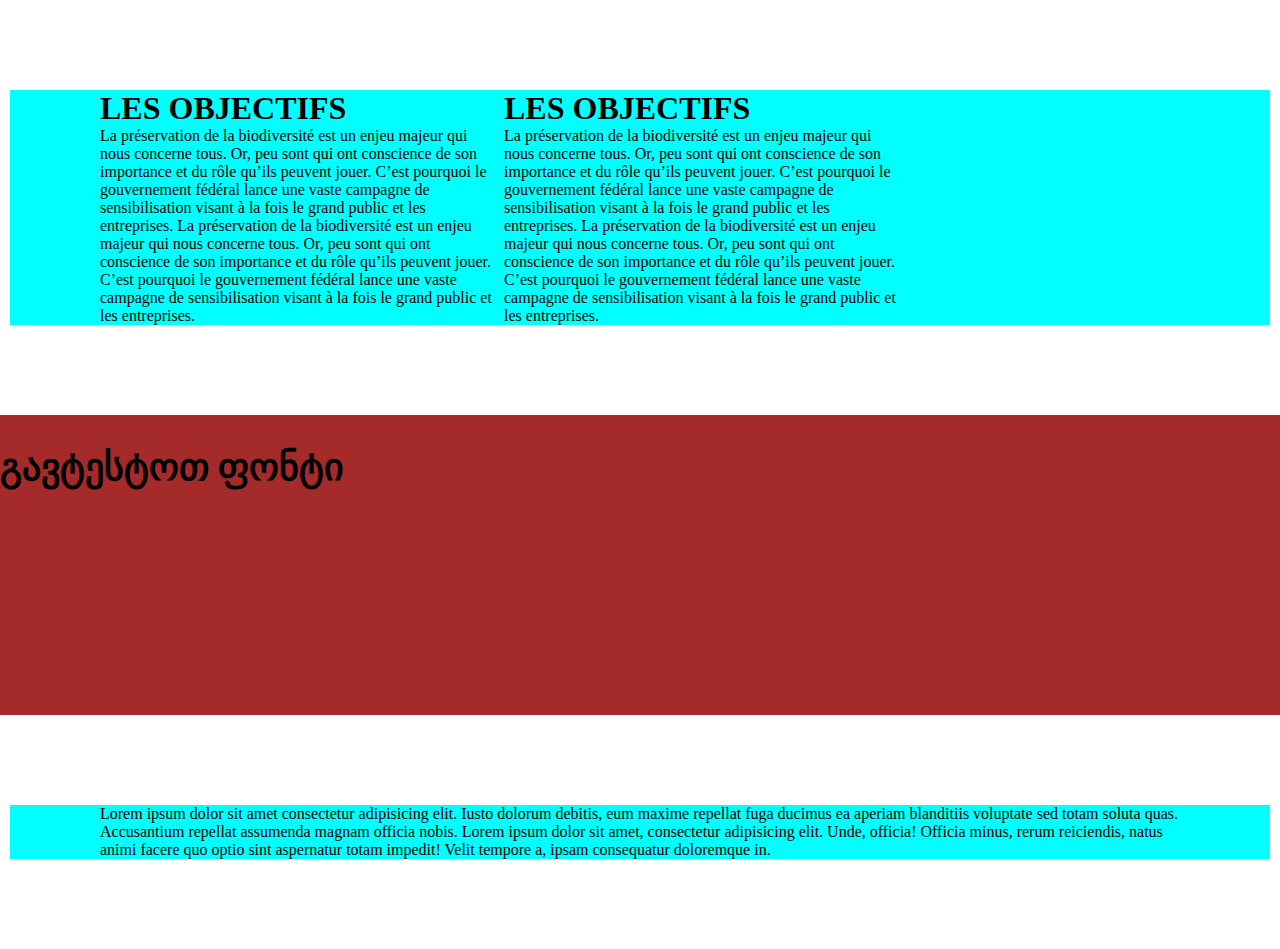
==== index.html @ e8ab86fb "add-css-container" ====
<!DOCTYPE html>
<html lang="en">
<head>
    <meta charset="UTF-8">
    <meta http-equiv="X-UA-Compatible" content="IE=edge">
    <meta name="viewport" content="width=device-width, initial-scale=1.0">
    <link rel="stylesheet" type="text/css" href="style.css">
    <title>container
    </title>
    
</head>
<body>
 <div class="container">
   <div class="textwrapper">
      <h1>LES OBJECTIFS</h1>
      <p>
      La préservation de la biodiversité est un enjeu majeur qui nous concerne tous. Or, peu sont qui ont conscience de son importance et du rôle qu’ils peuvent jouer. C’est pourquoi le gouvernement fédéral lance une vaste campagne de sensibilisation visant à la fois le grand public et les entreprises.
      La préservation de la biodiversité est un enjeu majeur qui nous concerne tous. Or, peu sont qui ont conscience de son importance et du rôle qu’ils peuvent jouer. C’est pourquoi le gouvernement fédéral lance une vaste campagne de sensibilisation visant à la fois le grand public et les entreprises.
      </p>
    </div>
    
   <div class="textwrapper">
         <h1>LES OBJECTIFS</h1>
         <p>La préservation de la biodiversité est un enjeu majeur qui nous concerne tous. Or, peu sont qui ont conscience de son importance et du rôle qu’ils peuvent jouer. C’est pourquoi le gouvernement fédéral lance une vaste campagne de sensibilisation visant à la fois le grand public et les entreprises.
            La préservation de la biodiversité est un enjeu majeur qui nous concerne tous. Or, peu sont qui ont conscience de son importance et du rôle qu’ils peuvent jouer. C’est pourquoi le gouvernement fédéral lance une vaste campagne de sensibilisation visant à la fois le grand public et les entreprises.
           </p>
      </div>
  </div>
   <div class="red">
      <h2> გავტესტოთ ფონტი</h2>
   </div>
 <section>
    <div class="container">
      Lorem ipsum dolor sit amet consectetur adipisicing elit. Iusto dolorum debitis, eum maxime repellat fuga ducimus ea aperiam blanditiis voluptate sed totam soluta quas. Accusantium repellat assumenda magnam officia nobis.
      Lorem ipsum dolor sit amet, consectetur adipisicing elit. Unde, officia! Officia minus, rerum reiciendis, natus animi facere quo optio sint aspernatur totam impedit! Velit tempore a, ipsam consequatur doloremque in.
    </div>
  </section>
</body>
---- style.css ----
*{
    box-sizing: border-box;
    margin: 0;
    padding: 0;
    color: rgb(0, 0, 0);
}

.container{
    max-width: 1260px;
    width: 100%;
    background-color: aqua;
    margin: 90px auto;
    padding: 0 90px;
    
}
.textwrapper{
    display: inline-block;
    width: 400px;
   
   
}
.red{
    background-color: brown;
   height: 300px;
   padding-top: 30px;
   font-size: 25px;
}
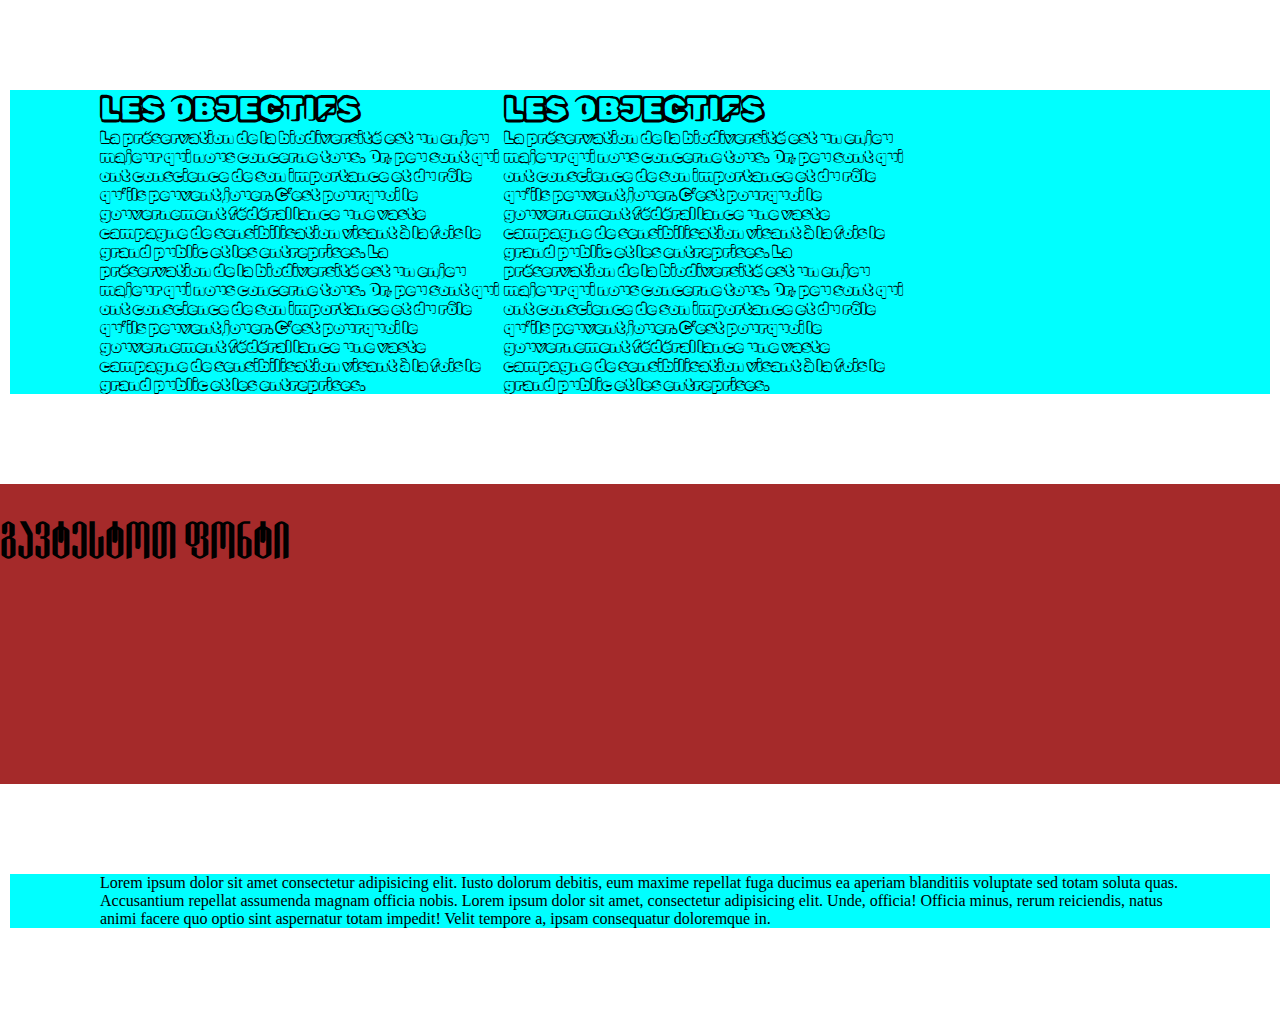
==== commit d1f95f14: "add-fonts" ====
--- a/index.html
+++ b/index.html
@@ -4,7 +4,8 @@
     <meta charset="UTF-8">
     <meta http-equiv="X-UA-Compatible" content="IE=edge">
     <meta name="viewport" content="width=device-width, initial-scale=1.0">
-    <link rel="stylesheet" type="text/css" href="style.css">
+    <link rel="stylesheet" type="text/css" href="styles/style.css">
+    <link rel="stylesheet" type="text/css" href="styles/fonts.css">
     <title>container
     </title>
     
--- a/styles/style.css
+++ b/styles/style.css
@@ -0,0 +1,30 @@
+*{
+    box-sizing: border-box;
+    margin: 0;
+    padding: 0;
+    color: rgb(0, 0, 0);
+}
+
+.container{
+    max-width: 1260px;
+    width: 100%;
+    background-color: aqua;
+    margin: 90px auto;
+    padding: 0 90px;
+    
+}
+.textwrapper{
+    display: inline-block;
+    width: 400px;
+    font-family: 'Rubik Vinyl';
+   
+   
+}
+.red{
+    background-color: brown;
+   height: 300px;
+   padding-top: 30px;
+   font-size: 30px;
+   font-family: 'ALK Tommaso';
+  
+}
--- a/styles/fonts.css
+++ b/styles/fonts.css
@@ -0,0 +1,18 @@
+@font-face {
+    font-family: 'ALK Tommaso';
+    src: url('../fonts/alk-tommaso-webfont.eot'); /* IE9 Compat Modes */
+    src: url('../fonts/alk-tommaso-webfont.eot?#iefix') format('embedded-opentype'), /* IE6-IE8 */
+         url('../fonts/alk-tommaso-webfont.woff2') format('woff2'), /* Super Modern Browsers */
+         url('../fonts/alk-tommaso-webfont.woff') format('woff'), /* Pretty Modern Browsers */
+         url('../fonts/alk-tommaso-webfont.ttf') format('truetype'), /* Safari, Android, iOS */
+         url('../fonts/alk-tommaso-webfont.svg#alk_tommasoregular') format('svg'); /* Legacy iOS */
+}
+@font-face {
+    font-family: 'Rubik Vinyl';
+    src: url('../fonts/RubikVinyl-Regular.woff2') format('woff2'),
+        url('../fonts/RubikVinyl-Regular.woff') format('woff'),
+        url('../fonts/RubikVinyl-Regular.ttf') format('truetype');
+    font-weight: normal;
+    font-style: normal;
+    font-display: swap;
+}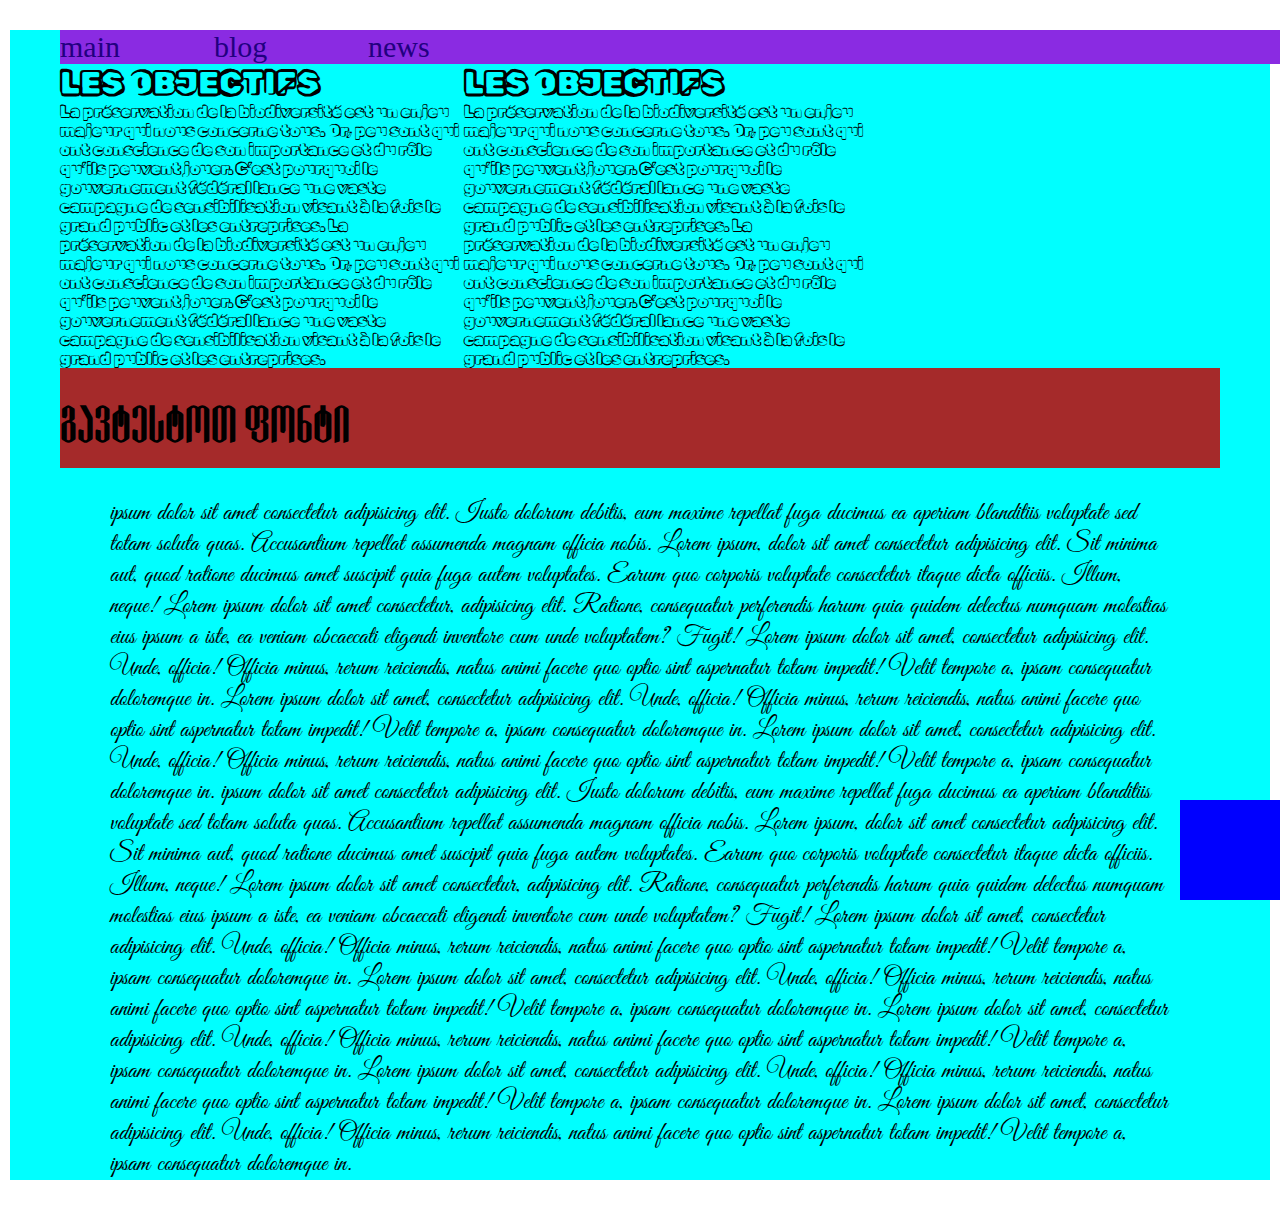
==== commit ea40b9a9: "add-position style" ====
--- a/index.html
+++ b/index.html
@@ -11,6 +11,23 @@
     
 </head>
 <body>
+   <div class="container">
+   <header class="head-blok"> 
+       <nav class="navbar">
+          <ul>
+            <li class="navbar-li">
+              <a href="#">main</a>
+            </li>
+            <li class="navbar-li">
+              <a href="#">blog</a> 
+            </li>
+            <li class="navbar-li">
+               <a href="#">news</a>
+            </li>
+         </ul>
+       </nav>
+       </div>
+   </header>
  <div class="container">
    <div class="textwrapper">
       <h1>LES OBJECTIFS</h1>
@@ -26,15 +43,29 @@
             La préservation de la biodiversité est un enjeu majeur qui nous concerne tous. Or, peu sont qui ont conscience de son importance et du rôle qu’ils peuvent jouer. C’est pourquoi le gouvernement fédéral lance une vaste campagne de sensibilisation visant à la fois le grand public et les entreprises.
            </p>
       </div>
-  </div>
    <div class="red">
       <h2> გავტესტოთ ფონტი</h2>
    </div>
+    <div class="chat" ></div>
  <section>
     <div class="container">
-      Lorem ipsum dolor sit amet consectetur adipisicing elit. Iusto dolorum debitis, eum maxime repellat fuga ducimus ea aperiam blanditiis voluptate sed totam soluta quas. Accusantium repellat assumenda magnam officia nobis.
-      Lorem ipsum dolor sit amet, consectetur adipisicing elit. Unde, officia! Officia minus, rerum reiciendis, natus animi facere quo optio sint aspernatur totam impedit! Velit tempore a, ipsam consequatur doloremque in.
-    </div>
+      <p class="container2"> ipsum dolor sit amet consectetur adipisicing elit. Iusto dolorum debitis, eum maxime repellat fuga ducimus ea aperiam blanditiis voluptate sed totam soluta quas. Accusantium repellat assumenda magnam officia nobis.
+          Lorem ipsum, dolor sit amet consectetur adipisicing elit. Sit minima aut, quod ratione ducimus amet suscipit quia fuga autem voluptates. Earum quo corporis voluptate consectetur itaque dicta officiis. Illum, neque!
+          Lorem ipsum dolor sit amet consectetur, adipisicing elit. Ratione, consequatur perferendis harum quia quidem delectus numquam molestias eius ipsum a iste, ea veniam obcaecati eligendi inventore cum unde voluptatem? Fugit!
+          Lorem ipsum dolor sit amet, consectetur adipisicing elit. Unde, officia! Officia minus, rerum reiciendis, natus animi facere quo optio sint aspernatur totam impedit! Velit tempore a, ipsam consequatur doloremque in.
+          Lorem ipsum dolor sit amet, consectetur adipisicing elit. Unde, officia! Officia minus, rerum reiciendis, natus animi facere quo optio sint aspernatur totam impedit! Velit tempore a, ipsam consequatur doloremque in.
+          Lorem ipsum dolor sit amet, consectetur adipisicing elit. Unde, officia! Officia minus, rerum reiciendis, natus animi facere quo optio sint aspernatur totam impedit! Velit tempore a, ipsam consequatur doloremque in.
+          ipsum dolor sit amet consectetur adipisicing elit. Iusto dolorum debitis, eum maxime repellat fuga ducimus ea aperiam blanditiis voluptate sed totam soluta quas. Accusantium repellat assumenda magnam officia nobis.
+          Lorem ipsum, dolor sit amet consectetur adipisicing elit. Sit minima aut, quod ratione ducimus amet suscipit quia fuga autem voluptates. Earum quo corporis voluptate consectetur itaque dicta officiis. Illum, neque!
+          Lorem ipsum dolor sit amet consectetur, adipisicing elit. Ratione, consequatur perferendis harum quia quidem delectus numquam molestias eius ipsum a iste, ea veniam obcaecati eligendi inventore cum unde voluptatem? Fugit!
+          Lorem ipsum dolor sit amet, consectetur adipisicing elit. Unde, officia! Officia minus, rerum reiciendis, natus animi facere quo optio sint aspernatur totam impedit! Velit tempore a, ipsam consequatur doloremque in.
+          Lorem ipsum dolor sit amet, consectetur adipisicing elit. Unde, officia! Officia minus, rerum reiciendis, natus animi facere quo optio sint aspernatur totam impedit! Velit tempore a, ipsam consequatur doloremque in.
+          Lorem ipsum dolor sit amet, consectetur adipisicing elit. Unde, officia! Officia minus, rerum reiciendis, natus animi facere quo optio sint aspernatur totam impedit! Velit tempore a, ipsam consequatur doloremque in.
+          Lorem ipsum dolor sit amet, consectetur adipisicing elit. Unde, officia! Officia minus, rerum reiciendis, natus animi facere quo optio sint aspernatur totam impedit! Velit tempore a, ipsam consequatur doloremque in.
+          
+          Lorem ipsum dolor sit amet, consectetur adipisicing elit. Unde, officia! Officia minus, rerum reiciendis, natus animi facere quo optio sint aspernatur totam impedit! Velit tempore a, ipsam consequatur doloremque in.
+      </p>
+   </div>
   </section>
 </body>
 
--- a/styles/style.css
+++ b/styles/style.css
@@ -1,4 +1,11 @@
-*{
+ 
+ a{
+    text-decoration: none;
+ }
+ ul{
+    list-style: none;
+ }
+ *{
     box-sizing: border-box;
     margin: 0;
     padding: 0;
@@ -9,22 +16,50 @@
     max-width: 1260px;
     width: 100%;
     background-color: aqua;
-    margin: 90px auto;
-    padding: 0 90px;
+    margin: 30px auto;
+    padding: 0 50px;
     
 }
 .textwrapper{
     display: inline-block;
     width: 400px;
     font-family: 'Rubik Vinyl';
+    padding-top: 34px;
    
    
 }
 .red{
     background-color: brown;
-   height: 300px;
+   height: 100px;
    padding-top: 30px;
    font-size: 30px;
    font-family: 'ALK Tommaso';
   
 }
+.container2{
+    font-family: 'Great Vibes';
+    font-size: 25px;
+}
+.navbar-li{
+    display: inline-block;
+    width: 150px;
+    font-size: 30px;
+}
+.navbar-li a {
+    color: rgb(34, 0, 128);
+}
+.head-blok{
+    background-color: blueviolet;
+    position: fixed;
+    width: 100%;
+}
+.chat{
+    height: 100px;
+    width: 100px;
+    background-color: blue;
+    position: fixed;
+    /* top: ; */
+    bottom: 0px;
+    right:0px ;
+    /* left: ; */
+}
--- a/styles/fonts.css
+++ b/styles/fonts.css
@@ -15,4 +15,24 @@
     font-weight: normal;
     font-style: normal;
     font-display: swap;
-}+}
+@font-face {
+    font-family: 'Rubik Vinyl';
+    src: url('RubikVinyl-Regular.woff2') format('woff2'),
+        url('RubikVinyl-Regular.woff') format('woff'),
+        url('RubikVinyl-Regular.ttf') format('truetype');
+    font-weight: normal;
+    font-style: normal;
+    font-display: swap;
+}
+
+@font-face {
+    font-family: 'Great Vibes';
+    src: url('../fonts/GreatVibes-Regular.woff2') format('woff2'),
+        url('../fonts/GreatVibes-Regular.woff') format('woff'),
+        url('../fonts/GreatVibes-Regular.ttf') format('truetype');
+    font-weight: normal;
+    font-style: normal;
+    font-display: swap;
+}
+
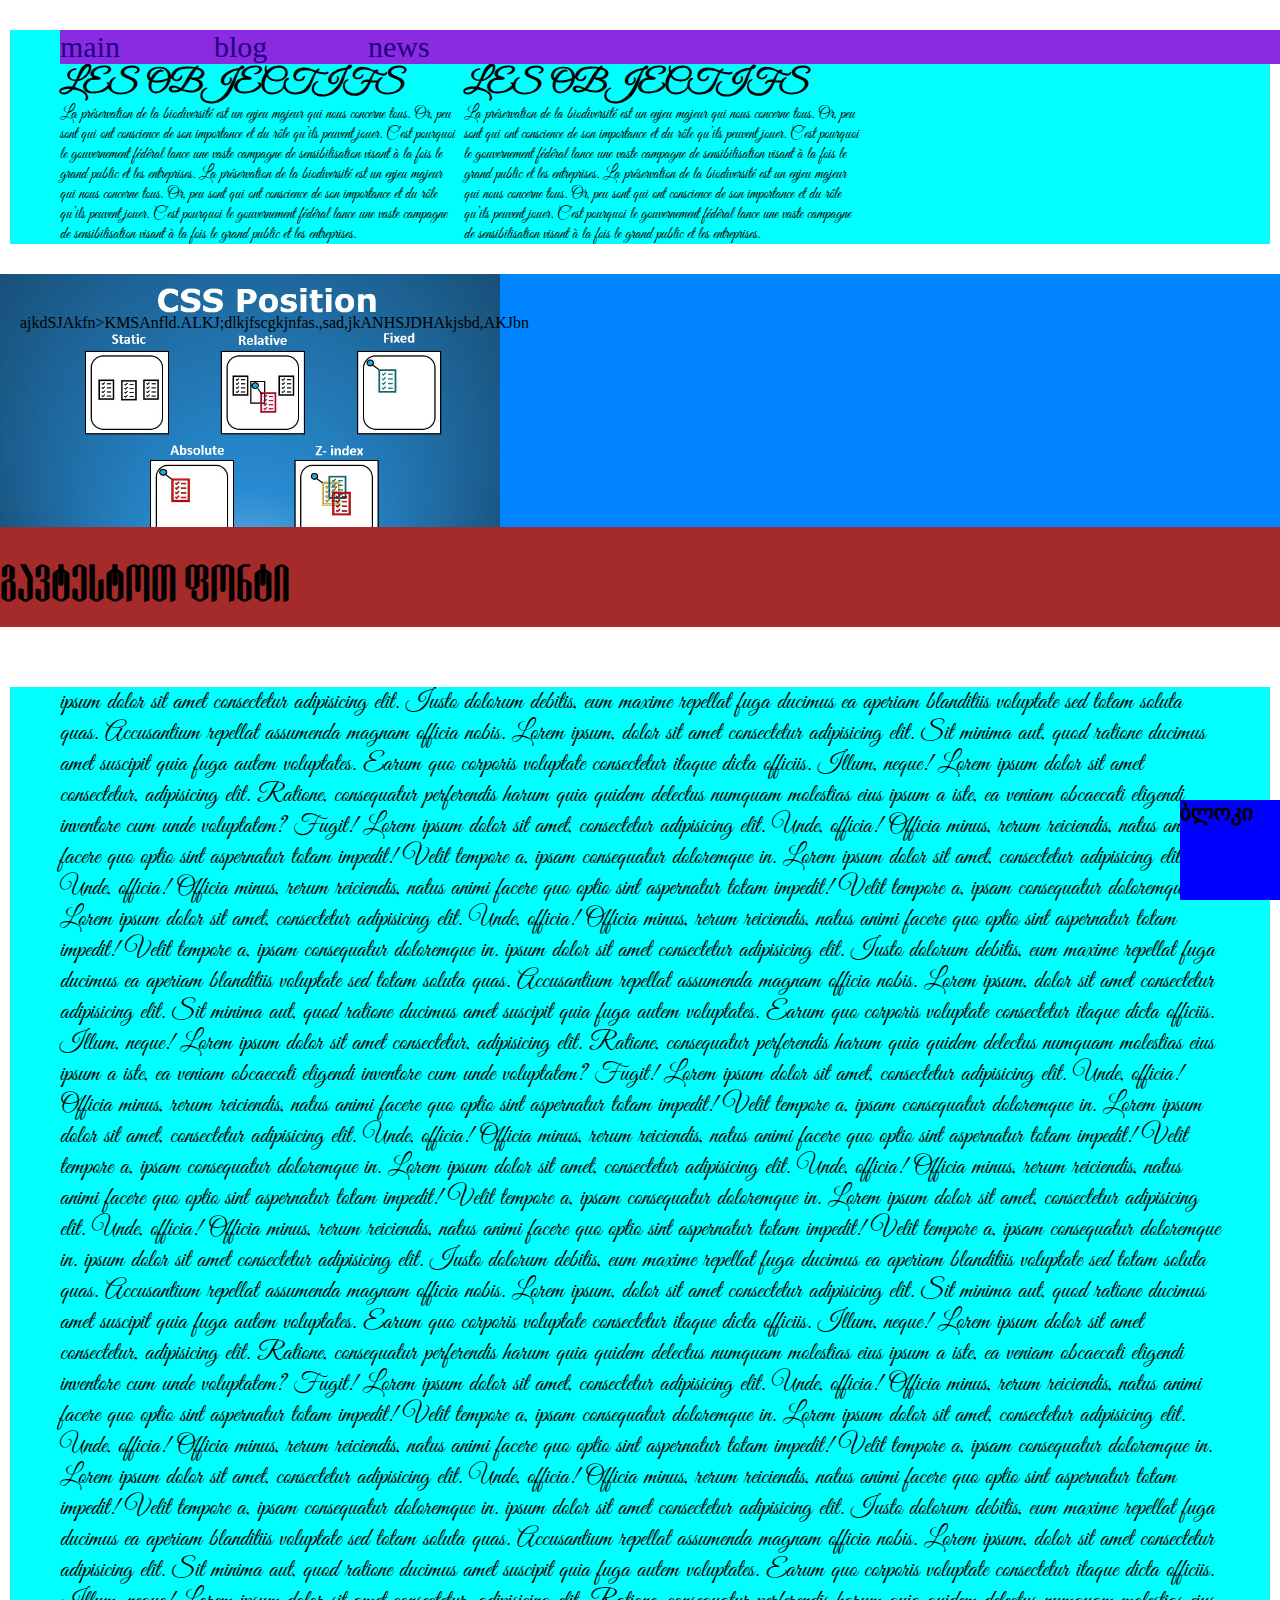
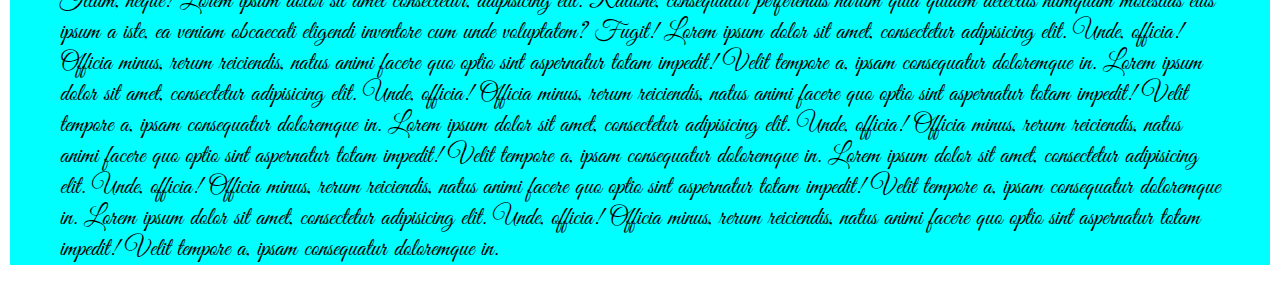
==== commit 7828da5c: "add position-relative-absolute-fixed" ====
--- a/index.html
+++ b/index.html
@@ -28,7 +28,7 @@
        </nav>
        </div>
    </header>
- <div class="container">
+<div class="container">
    <div class="textwrapper">
       <h1>LES OBJECTIFS</h1>
       <p>
@@ -42,14 +42,38 @@
          <p>La préservation de la biodiversité est un enjeu majeur qui nous concerne tous. Or, peu sont qui ont conscience de son importance et du rôle qu’ils peuvent jouer. C’est pourquoi le gouvernement fédéral lance une vaste campagne de sensibilisation visant à la fois le grand public et les entreprises.
             La préservation de la biodiversité est un enjeu majeur qui nous concerne tous. Or, peu sont qui ont conscience de son importance et du rôle qu’ils peuvent jouer. C’est pourquoi le gouvernement fédéral lance une vaste campagne de sensibilisation visant à la fois le grand public et les entreprises.
            </p>
-      </div>
+   </div>
+</div>
+
+ <div class="ficture-content">
+      <img class="picture" src="images/CSS-Position.jpg" alt="css position">
+   
+   <div class="text-content" >
+         ajkdSJAkfn>KMSAnfld.ALKJ;dlkjfscgkjnfas.,sad,jkANHSJDHAkjsbd,AKJbn
+   </div>
+</div>
    <div class="red">
       <h2> გავტესტოთ ფონტი</h2>
    </div>
-    <div class="chat" ></div>
+    <div class="chat" >
+      <h1 class="small-blok">ბლოკი</h1>
+    </div>
  <section>
     <div class="container">
       <p class="container2"> ipsum dolor sit amet consectetur adipisicing elit. Iusto dolorum debitis, eum maxime repellat fuga ducimus ea aperiam blanditiis voluptate sed totam soluta quas. Accusantium repellat assumenda magnam officia nobis.
+          Lorem ipsum, dolor sit amet consectetur adipisicing elit. Sit minima aut, quod ratione ducimus amet suscipit quia fuga autem voluptates. Earum quo corporis voluptate consectetur itaque dicta officiis. Illum, neque!
+          Lorem ipsum dolor sit amet consectetur, adipisicing elit. Ratione, consequatur perferendis harum quia quidem delectus numquam molestias eius ipsum a iste, ea veniam obcaecati eligendi inventore cum unde voluptatem? Fugit!
+          Lorem ipsum dolor sit amet, consectetur adipisicing elit. Unde, officia! Officia minus, rerum reiciendis, natus animi facere quo optio sint aspernatur totam impedit! Velit tempore a, ipsam consequatur doloremque in.
+          Lorem ipsum dolor sit amet, consectetur adipisicing elit. Unde, officia! Officia minus, rerum reiciendis, natus animi facere quo optio sint aspernatur totam impedit! Velit tempore a, ipsam consequatur doloremque in.
+          Lorem ipsum dolor sit amet, consectetur adipisicing elit. Unde, officia! Officia minus, rerum reiciendis, natus animi facere quo optio sint aspernatur totam impedit! Velit tempore a, ipsam consequatur doloremque in.
+          ipsum dolor sit amet consectetur adipisicing elit. Iusto dolorum debitis, eum maxime repellat fuga ducimus ea aperiam blanditiis voluptate sed totam soluta quas. Accusantium repellat assumenda magnam officia nobis.
+          Lorem ipsum, dolor sit amet consectetur adipisicing elit. Sit minima aut, quod ratione ducimus amet suscipit quia fuga autem voluptates. Earum quo corporis voluptate consectetur itaque dicta officiis. Illum, neque!
+          Lorem ipsum dolor sit amet consectetur, adipisicing elit. Ratione, consequatur perferendis harum quia quidem delectus numquam molestias eius ipsum a iste, ea veniam obcaecati eligendi inventore cum unde voluptatem? Fugit!
+          Lorem ipsum dolor sit amet, consectetur adipisicing elit. Unde, officia! Officia minus, rerum reiciendis, natus animi facere quo optio sint aspernatur totam impedit! Velit tempore a, ipsam consequatur doloremque in.
+          Lorem ipsum dolor sit amet, consectetur adipisicing elit. Unde, officia! Officia minus, rerum reiciendis, natus animi facere quo optio sint aspernatur totam impedit! Velit tempore a, ipsam consequatur doloremque in.
+          Lorem ipsum dolor sit amet, consectetur adipisicing elit. Unde, officia! Officia minus, rerum reiciendis, natus animi facere quo optio sint aspernatur totam impedit! Velit tempore a, ipsam consequatur doloremque in.
+          Lorem ipsum dolor sit amet, consectetur adipisicing elit. Unde, officia! Officia minus, rerum reiciendis, natus animi facere quo optio sint aspernatur totam impedit! Velit tempore a, ipsam consequatur doloremque in.
+          ipsum dolor sit amet consectetur adipisicing elit. Iusto dolorum debitis, eum maxime repellat fuga ducimus ea aperiam blanditiis voluptate sed totam soluta quas. Accusantium repellat assumenda magnam officia nobis.
           Lorem ipsum, dolor sit amet consectetur adipisicing elit. Sit minima aut, quod ratione ducimus amet suscipit quia fuga autem voluptates. Earum quo corporis voluptate consectetur itaque dicta officiis. Illum, neque!
           Lorem ipsum dolor sit amet consectetur, adipisicing elit. Ratione, consequatur perferendis harum quia quidem delectus numquam molestias eius ipsum a iste, ea veniam obcaecati eligendi inventore cum unde voluptatem? Fugit!
           Lorem ipsum dolor sit amet, consectetur adipisicing elit. Unde, officia! Officia minus, rerum reiciendis, natus animi facere quo optio sint aspernatur totam impedit! Velit tempore a, ipsam consequatur doloremque in.
--- a/styles/style.css
+++ b/styles/style.css
@@ -17,8 +17,7 @@
     width: 100%;
     background-color: aqua;
     margin: 30px auto;
-    padding: 0 50px;
-    
+   padding: 0 50px;   
 }
 .textwrapper{
     display: inline-block;
@@ -34,6 +33,8 @@
    padding-top: 30px;
    font-size: 30px;
    font-family: 'ALK Tommaso';
+   position: relative;
+   top: -30px;
   
 }
 .container2{
@@ -52,14 +53,32 @@
     background-color: blueviolet;
     position: fixed;
     width: 100%;
+    z-index: 1;
 }
 .chat{
     height: 100px;
     width: 100px;
     background-color: blue;
     position: fixed;
-    /* top: ; */
+    
     bottom: 0px;
     right:0px ;
-    /* left: ; */
 }
+.small-blok{
+    font-size: 22px;
+}
+    /* position absolute/relative */
+
+.ficture-content{
+    background-color: rgb(0, 132, 255);
+    position: relative;
+}
+.picture{
+    width: 500px;
+}
+.text-content{
+    position: absolute;
+    left: 20px;
+    top: 40px;
+    
+}--- a/styles/fonts.css
+++ b/styles/fonts.css
@@ -18,9 +18,9 @@
 }
 @font-face {
     font-family: 'Rubik Vinyl';
-    src: url('RubikVinyl-Regular.woff2') format('woff2'),
-        url('RubikVinyl-Regular.woff') format('woff'),
-        url('RubikVinyl-Regular.ttf') format('truetype');
+    src: url('../fonts/GreatVibes-Regular.woff2') format('woff2'),
+        url('../fonts/RubikVinyl-Regular.woff') format('woff'),
+        url('../fonts/RubikVinyl-Regular.ttf') format('truetype');
     font-weight: normal;
     font-style: normal;
     font-display: swap;
